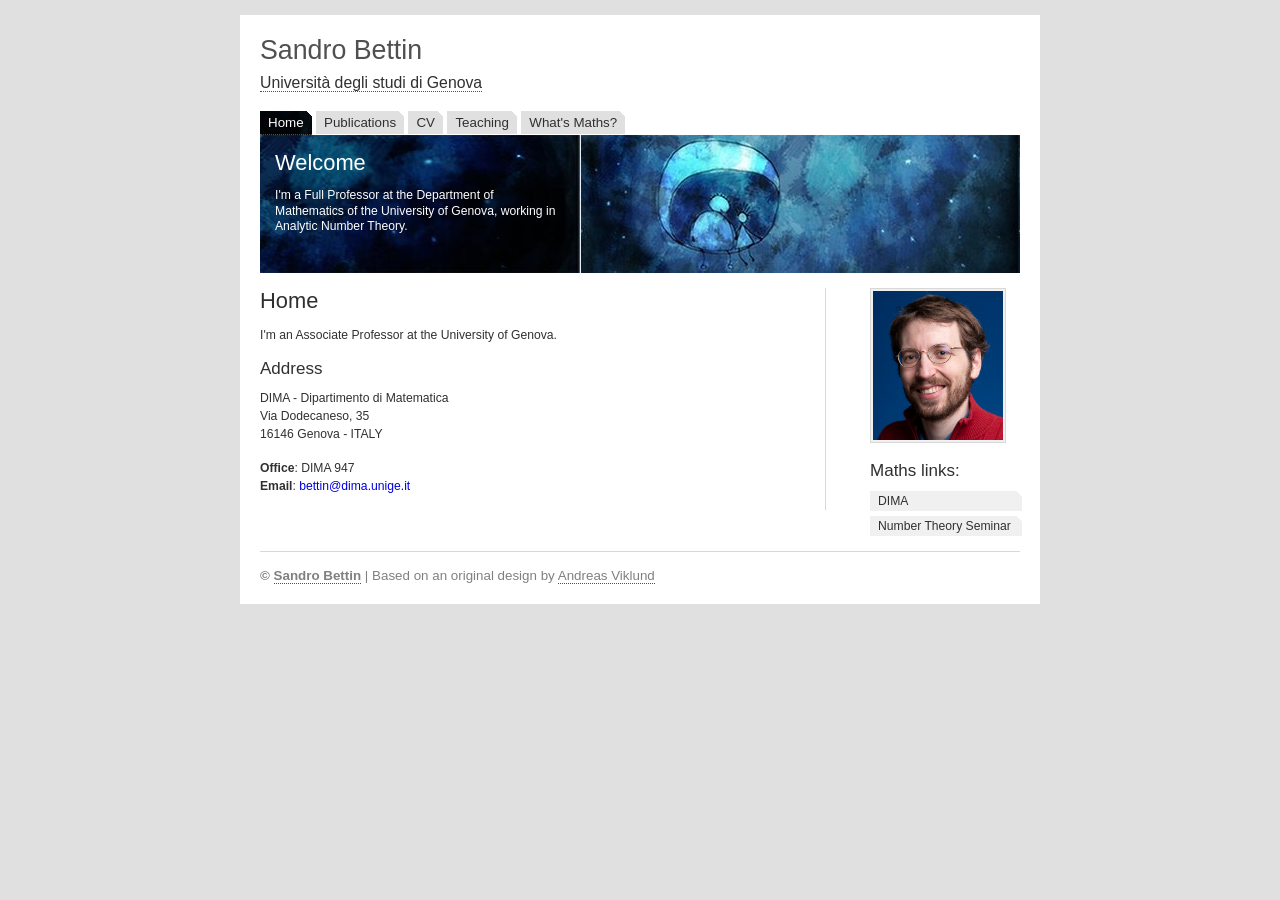
==== index.html @ 51b9d219 "Add files via upload" ====
<!DOCTYPE html PUBLIC "-//W3C//DTD XHTML 1.0 Strict//EN" "http://www.w3.org/TR/xhtml1/DTD/xhtml1-strict.dtd">
<html xmlns="http://www.w3.org/1999/xhtml" xml:lang="en" lang="en">
<head>
	<meta http-equiv="content-type" content="text/html; charset=utf-8" />
	<meta name="description" content="Sandro Bettin's Personal Page" />
	<meta name="keywords" content="Sandro Bettin, Bettin, mathematics, maths, analytic number theory, number theory, Riemann zeta function, Università di Genova" />
	<meta name="author" content="Sandro Bettin" />
	<link rel="stylesheet" type="text/css" href="style.css" media="screen,projection" />
	<link rel="stylesheet" type="text/css" href="print.css" media="print" />
	<title>Sandro Bettin | Università di Genova </title>
</head>

<body>
<!--<div id="toptabs">
	<p>
	<a class="activetoptab" href="">Sandro Bettin</a><span class="hide"> | </span></p>
</div>-->

<div id="container">
	<div id="logo">
		<h1><a href="index.html">Sandro Bettin</a></h1>
		<p><a href="https://www.unige.it/">Universit&agrave; degli studi di Genova</a></p>
	</div>

	<div id="navitabs">
		<h2 class="hide">Navigation menu:</h2>
		<a class="activenavitab" href="index.html">Home</a><span class="hide"> | </span>
		<a class="navitab" href="publications.html">Publications</a><span class="hide"> | </span>
		<a class="navitab" href="cv.html">CV</a><span class="hide"> | </span>
		<a class="navitab" href="teaching.html">Teaching</a><span class="hide"> | </span>
		<a class="navitab" href="whatsmaths.html">What's Maths?</a><span class="hide"> | </span>
	</div>

	<div id="desc" class="index">
		<h2>Welcome</h2>

		<p>I'm a Full Professor at the Department of Mathematics of the University of Genova, working in Analytic Number Theory.
                </p>
	</div>

	<div id="main">
		<h2>Home</h2>
<!--		<p class="timestamp">Site last updated: August 25th, 2009</p>
-->

                <p>I'm an Associate Professor at the University of Genova.</p>

		<h3>Address</h3>

		<p>DIMA - Dipartimento di Matematica<br/>
                Via Dodecaneso, 35<br/>
                16146 Genova - ITALY
                </p>
		<p><b>Office</b>: DIMA 947<br/>
		   <b>Email</b>: <a href="mailto:bettin@dima.unige.it">bettin@dima.unige.it</a>
        </p>
	</div>

	<div id="sidebar">
		<img class="photo" src="img/me.jpg" width="130" alt="Sandro Bettin" />

		<h3>Maths links:</h3>
		<ul class="sidelink">
			<li><a href="http://www.dima.unige.it/">DIMA</a></li>
			<li><a href="https://www.dima.unige.it/ant/seminario/index.html">Number Theory Seminar</a></li>
			</ul>

<!--		<h3>Code checker:</h3>
		<ul>
			<li><a href="http://validator.w3.org/check/referer">Valid XHTML</a></li>
			<li><a href="http://jigsaw.w3.org/css-validator/check/referer">Valid CSS</a></li>
		</ul>
-->
	</div>

	<div id="footer">
		<p><strong>&copy; <a href="mailto:bettin@dima.unige.it">Sandro Bettin</a></strong> | Based on an original design by <a href="http://andreasviklund.com/">Andreas Viklund</a></p>
	</div>

</div>
</body>
</html>
---- style.css ----
/*
Original design: andreas02 (v3.0 - Apr 24, 2008) - A free xhtml/css website template by Andreas Viklund and stylishtemplate.com.
For more information, see http://andreasviklund.com/templates/andreas02/
*/

/* General layout */
body {background:#e0e0e0; color:#303030; font:76% tahoma, verdana, sans-serif; margin:0; padding:15px 0 0;}
#container {background:#fff; margin:0 auto 20px; padding:5px 20px 20px; width:760px;}

/* Site title */
#logo {margin:15px 0 0;}
#logo h1 a {border:none; color:#505050;}
#logo h1 a:hover {border:none; color:#303030; text-decoration:none;}
#logo p {font-size:1.3em;  color:#505050; margin:0 0 20px 0;}

/* Tags */
a {border-bottom:1px dotted #505050; color:#303030; text-decoration:none;}
a:hover {border-bottom:1px solid #505050; color:#303030; text-decoration:none;}
a img {border:0;}
h1 {font-size:2.2em; font-weight:400; margin:0 0 5px; padding:0;}
h2 {font-size:1.8em; font-weight:400; margin:0 0 12px;}
h3 {font-size:1.4em; font-weight:400; margin:0 0 10px;}
p {line-height:1.5em; margin:0 0 15px; text-align:left;}
ul,ol {margin:0 0 15px 15px; padding:0;}
li {margin:0 0 3px 0;}

/* Toptabs menu */
#toptabs {font-size:.8em; margin:10px auto -13px; width:760px;}
#toptabs p {color:gray; text-align:right;}
.toptab {background:#f0f0f0 url(img/corner2.gif) top right no-repeat; border-bottom:1px solid #e0e0e0; color:gray; margin:0 0 0 4px; padding:4px 5px 3px; text-decoration:none;}
.toptab:hover {background:#fafafa url(img/corner2.gif) top right no-repeat; border-bottom:1px solid #eaeaea; color:#505050; text-decoration:none;}
.activetoptab {background:#fff url(img/corner2.gif) top right no-repeat; border-bottom:1px solid #fff; color:#505050; margin:0 0 0 4px; padding:4px 5px 3px; text-decoration:none;}
.activetoptab:hover {border-bottom:1px solid #fff; text-decoration:none;}

/* Navitabs menu */
#navitabs {clear:both;}
.navitab {background:#e0e0e0 url(img/corner.gif) top right no-repeat; border-bottom:1px solid #fff; border-left:1px solid #fff; font-size:1.1em; margin:0 0 4px; padding:4px 8px; text-decoration:none; }
.navitab:hover {background:#d0d0d0 url(img/corner.gif) top right no-repeat; border-bottom:1px solid #fff; text-decoration:none;}
.activenavitab {background:#505050 url(img/corner3.gif) top right no-repeat; color:#fff; font-size:1.1em; margin:0 0 5px; padding:4px 8px 4px; text-decoration:none;}
.activenavitab:hover {color:#fff; text-decoration:none;}

/* Header description area */
#desc {clear:both; color:#fff; height:133px; margin:5px 0 15px; padding:0 0 5px 0;}
div.index {background:#505050 url(img/front-index.jpg) bottom left repeat-y;}
div.teaching {background:#505050 url(img/front-teaching.jpg) bottom left repeat-y;}
div.whatsmaths {background:#505050 url(img/front-whatsmaths.jpg) bottom left repeat-y;}
div.publications {background:#505050 url(img/front-publications.jpg) bottom left repeat-y;}
div.cv {background:#505050 url(img/front-cv.jpg) bottom left repeat-y;}
#desc p {font-size:1em; line-height:1.3em; padding:0 0 0 15px; width:290px;}
#desc h2 {color:#fff; padding:15px 15px 0;}
#desc a {border-color:#fff; color:#fff; text-decoration:none;}

/* Main content */
#main {border-right:1px solid #d8d8d8; float:left; margin:0; padding:0 15px 0 0; width:550px;}
#main a {border-color:#fff; color:#0101DF; text-decoration:none;}
#publ a {border-color:#fff; color:#0101DF; text-decoration:none;}

/* Sidebar */
#sidebar {float:right; width:150px;}
#sidebar p {font-size:0.9em; line-height:1.3em; margin:0 0 15px;}
#sidebar ul {margin:0 0 15px 0; padding:0;}
#sidebar li {list-style:none;}
ul.sidelink li {list-style:none; margin:0 0 3px; padding:0;}
ul.sidelink li a{background:#f0f0f0 url(img/corner.gif) top right no-repeat; border:none; display:block; margin:5px 10px 5px 0; padding:3px 4px 3px 8px; text-align:left; width:140px;}
ul.sidelink li a:hover {background:#e0e0e0 url(img/corner.gif) top right no-repeat; border:none; text-decoration:none;}

/* Footer */
#footer {background:#fff; border-top:1px solid #d8d8d8; clear:both; margin:0; padding:0;}
#footer a {color:gray;}
#footer a:hover {color:#303030;}
#footer p {color:gray; font-size:1.1em; line-height:1.3em; margin:15px 0 0; padding:0;}

/* Additional classes */
.photo {background-color:#f0f0f0; border:1px solid #d8d8d8; margin:0 0 15px; padding:2px;}
.timestamp {font-size:1.2em; color:#606060; margin:-12px 0 12px 0;}
.right {margin:-8px 0 8px 0; text-align:right;}
.block {background:#f0f0f0; padding:10px;}
.hide {display:none;}
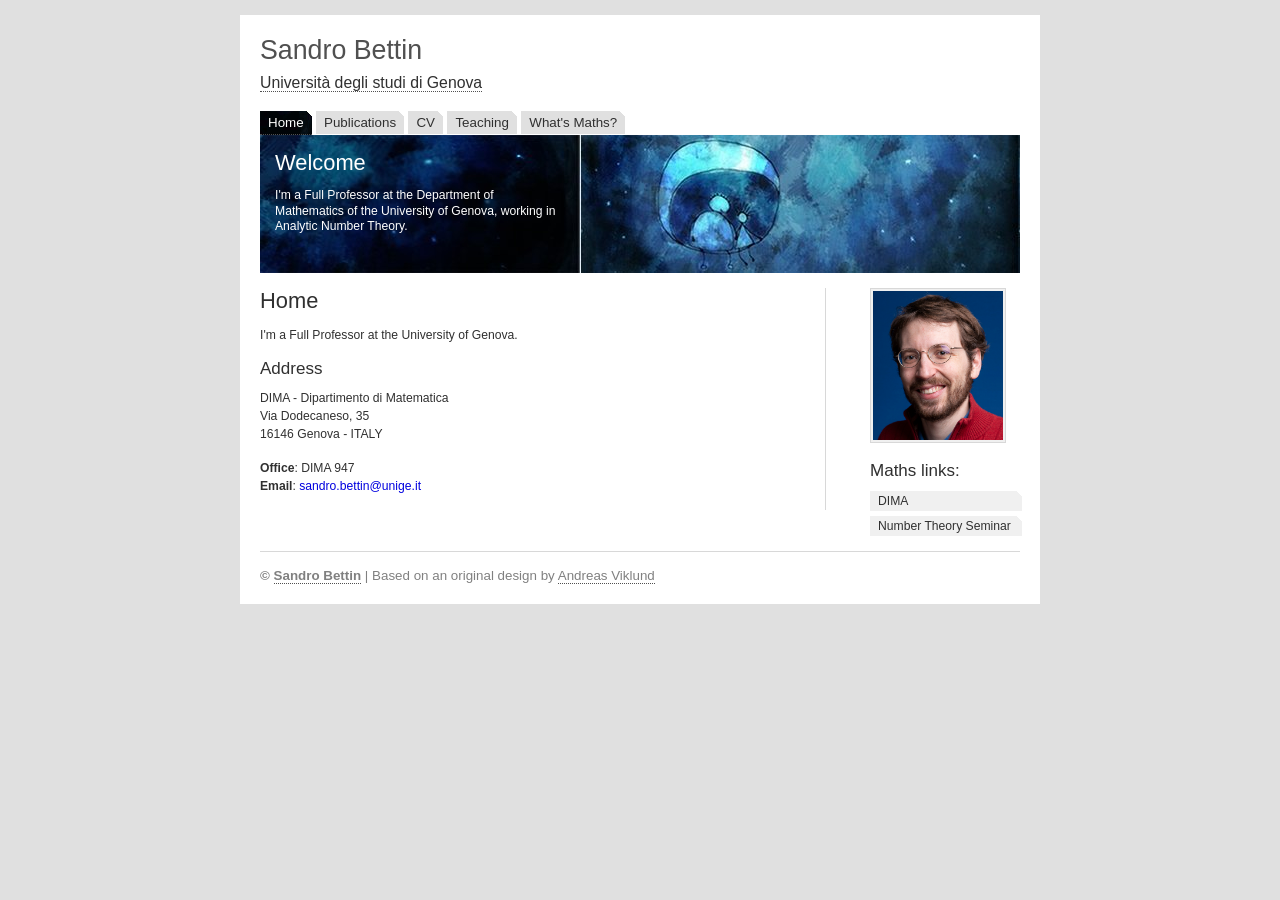
==== commit a458d5d8: "Add files via upload" ====
--- a/index.html
+++ b/index.html
@@ -43,7 +43,7 @@
 <!--		<p class="timestamp">Site last updated: August 25th, 2009</p>
 -->
 
-                <p>I'm an Associate Professor at the University of Genova.</p>
+                <p>I'm a Full Professor at the University of Genova.</p>
 
 		<h3>Address</h3>
 
@@ -52,7 +52,7 @@
                 16146 Genova - ITALY
                 </p>
 		<p><b>Office</b>: DIMA 947<br/>
-		   <b>Email</b>: <a href="mailto:bettin@dima.unige.it">bettin@dima.unige.it</a>
+		   <b>Email</b>: <a href="mailto:sandro.bettin@unige.it">sandro.bettin@unige.it</a>
         </p>
 	</div>
 
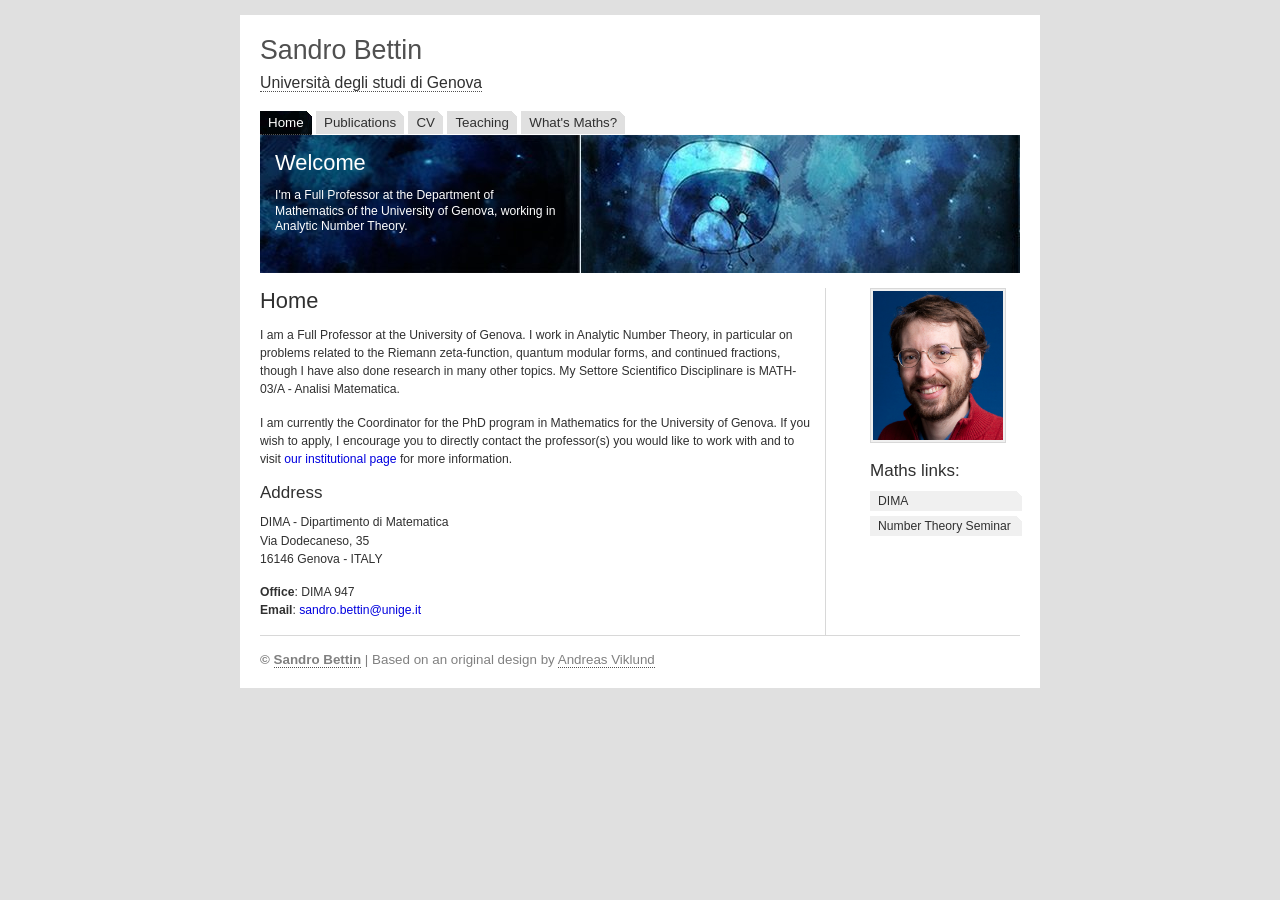
==== commit 49a42dfe: "Add files via upload" ====
--- a/index.html
+++ b/index.html
@@ -43,8 +43,10 @@
 <!--		<p class="timestamp">Site last updated: August 25th, 2009</p>
 -->
 
-                <p>I'm a Full Professor at the University of Genova.</p>
+<p>I am a Full Professor at the University of Genova. I work in Analytic Number Theory, in particular on problems related to the Riemann zeta-function, quantum modular forms, and continued fractions, though I have also done research in many other topics. My Settore Scientifico Disciplinare is MATH-03/A - Analisi Matematica.</p>
 
+                <p>I am currently the Coordinator for the PhD program in Mathematics for the University of Genova. If you wish to apply, I encourage you to directly contact the professor(s) you would like to work with and to visit <a href="https://dima.unige.it/phd">our institutional page</a> for more information.</p>
+                
 		<h3>Address</h3>
 
 		<p>DIMA - Dipartimento di Matematica<br/>
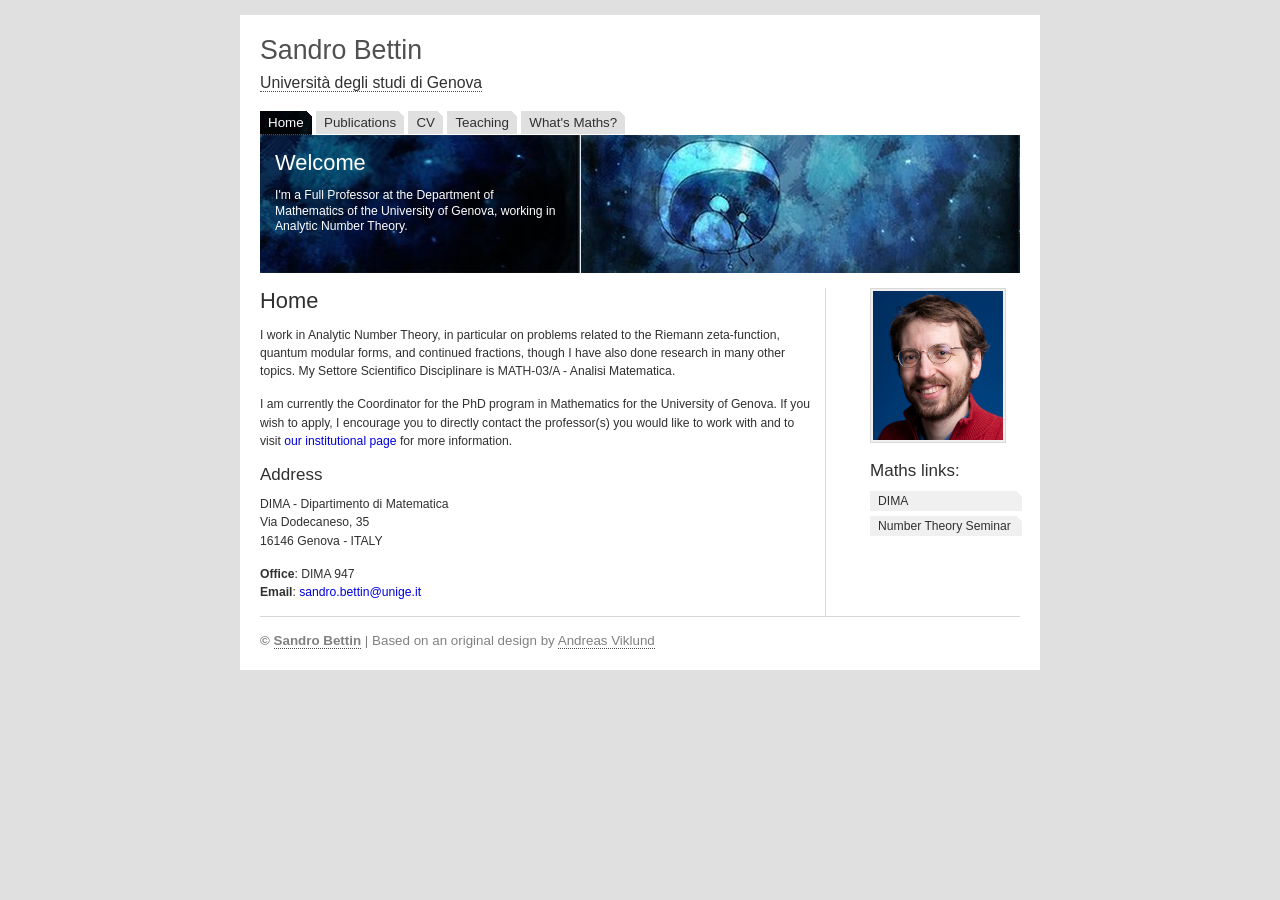
==== commit 4d6ecc54: "Add files via upload" ====
--- a/index.html
+++ b/index.html
@@ -43,7 +43,7 @@
 <!--		<p class="timestamp">Site last updated: August 25th, 2009</p>
 -->
 
-<p>I am a Full Professor at the University of Genova. I work in Analytic Number Theory, in particular on problems related to the Riemann zeta-function, quantum modular forms, and continued fractions, though I have also done research in many other topics. My Settore Scientifico Disciplinare is MATH-03/A - Analisi Matematica.</p>
+<p>I work in Analytic Number Theory, in particular on problems related to the Riemann zeta-function, quantum modular forms, and continued fractions, though I have also done research in many other topics. My Settore Scientifico Disciplinare is MATH-03/A - Analisi Matematica.</p>
 
                 <p>I am currently the Coordinator for the PhD program in Mathematics for the University of Genova. If you wish to apply, I encourage you to directly contact the professor(s) you would like to work with and to visit <a href="https://dima.unige.it/phd">our institutional page</a> for more information.</p>
                 
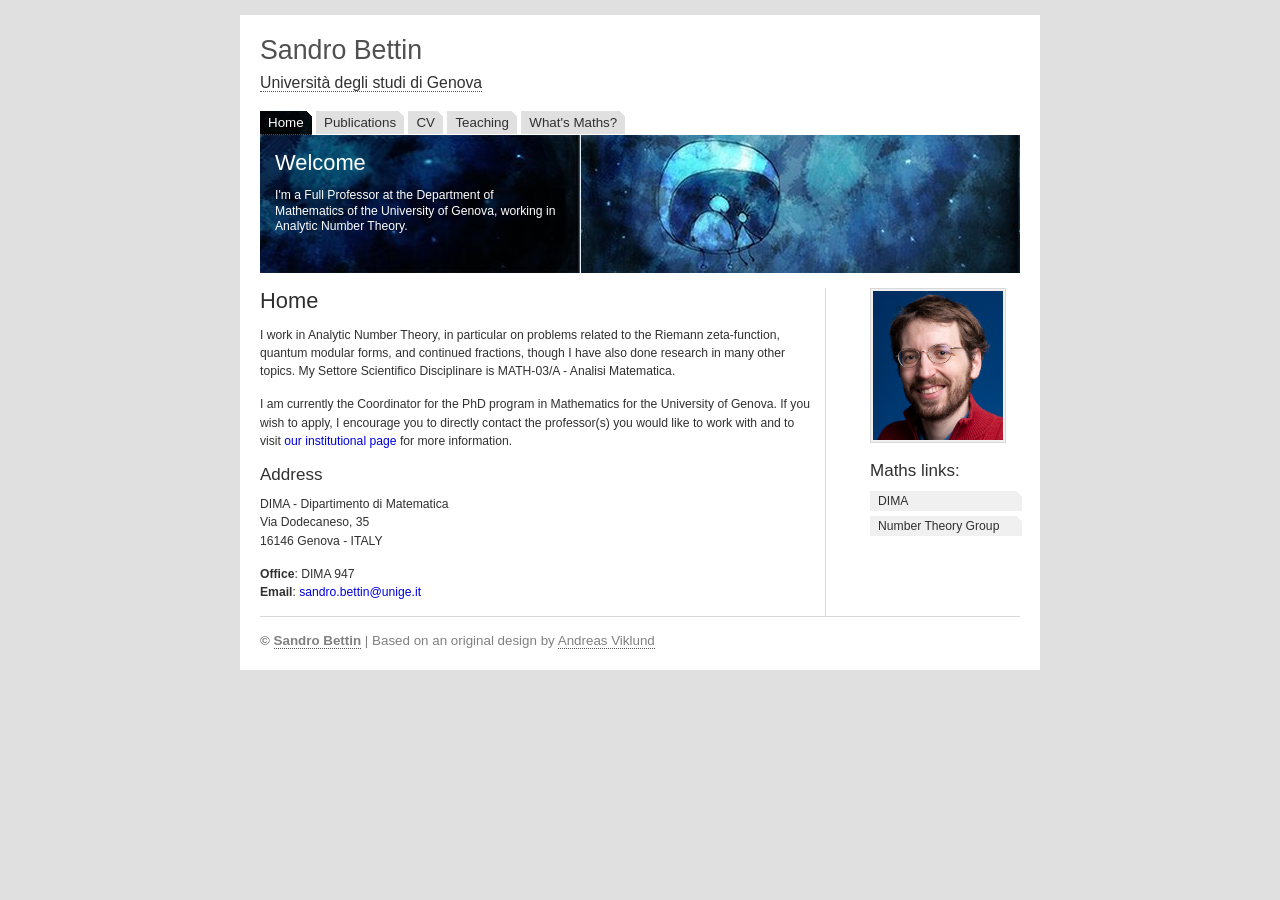
==== commit a7bdd9d5: "Update index.html" ====
--- a/index.html
+++ b/index.html
@@ -64,7 +64,7 @@
 		<h3>Maths links:</h3>
 		<ul class="sidelink">
 			<li><a href="http://www.dima.unige.it/">DIMA</a></li>
-			<li><a href="https://www.dima.unige.it/ant/seminario/index.html">Number Theory Seminar</a></li>
+			<li><a href="https://teoriadeinumerigenova.github.io/">Number Theory Group</a></li>
 			</ul>
 
 <!--		<h3>Code checker:</h3>
@@ -81,4 +81,4 @@
 
 </div>
 </body>
-</html>+</html>
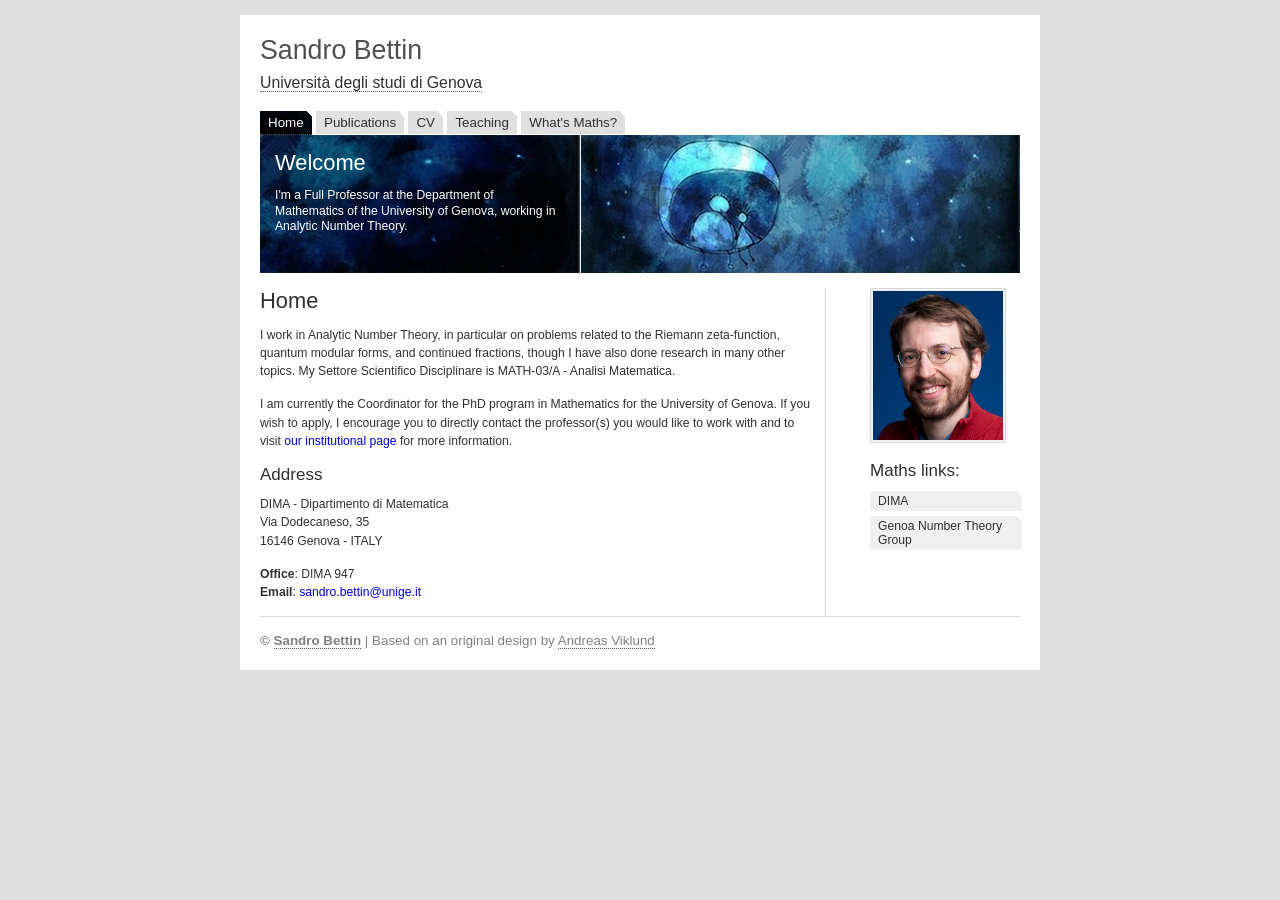
==== commit 78341f95: "Update index.html" ====
--- a/index.html
+++ b/index.html
@@ -64,7 +64,7 @@
 		<h3>Maths links:</h3>
 		<ul class="sidelink">
 			<li><a href="http://www.dima.unige.it/">DIMA</a></li>
-			<li><a href="https://teoriadeinumerigenova.github.io/">Number Theory Group</a></li>
+			<li><a href="https://teoriadeinumerigenova.github.io/">Genoa Number Theory Group</a></li>
 			</ul>
 
 <!--		<h3>Code checker:</h3>
